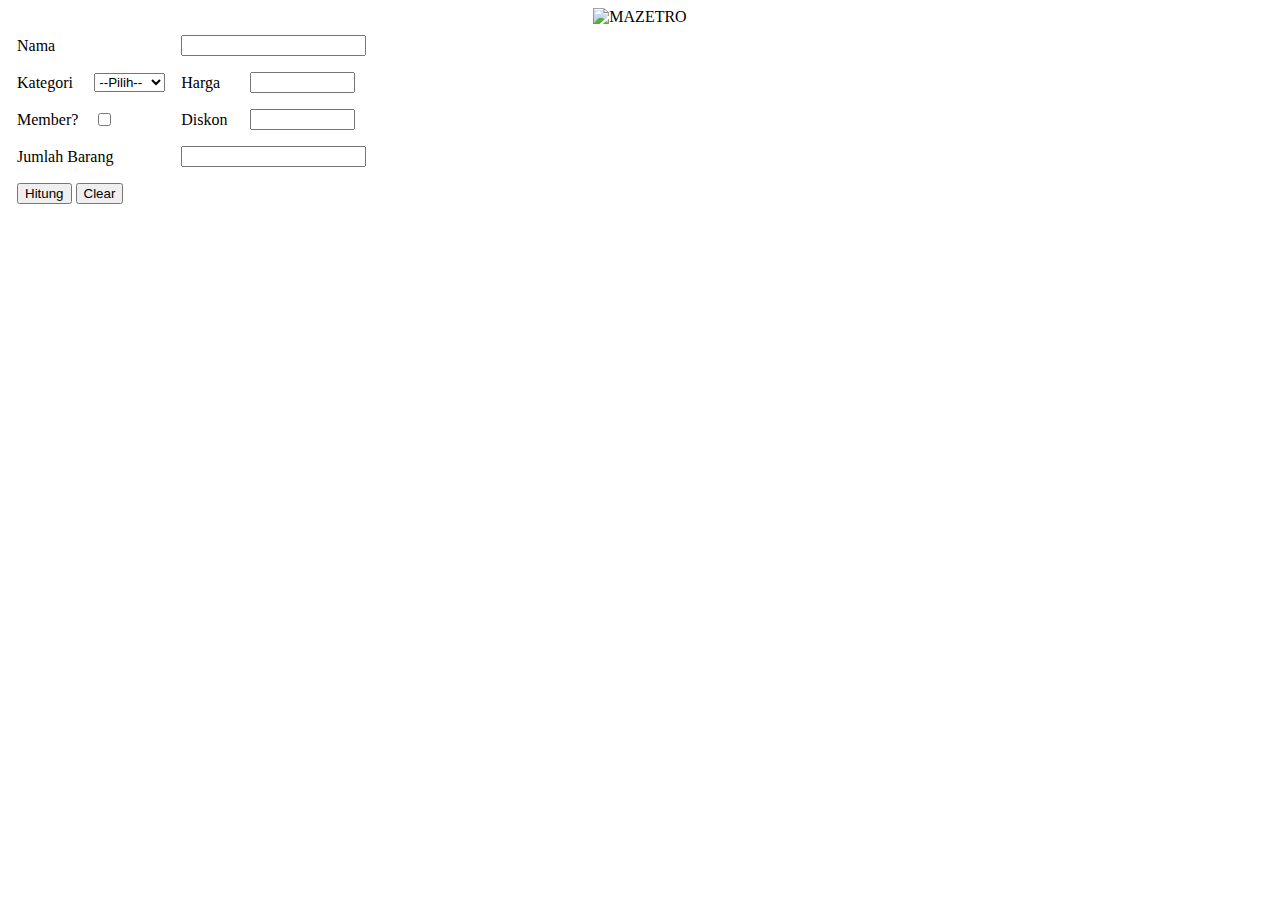
==== cashier.html @ e4017f59 "Menambahakan button Hitung dan Clear" ====
<!DOCTYPE html>
<html lang="id">
<head>
    <meta charset="UTF-8">
    <meta http-equiv="X-UA-Compatile" content="IE=edge">
    <meta name="viewport" content="width=device-width, initial-scale=1.0">
    <title>Mesin Kasir</title>
</head>
<body>
    <div class="container" id="form">
        <center><img src="assets/icon.png" alt="MAZETRO" height="80px" width="350px"></center>
        <form name="form">
            <table cellpadding="7">
                <tr>
                    <td colspan="2">
                        <label>Nama</label>
                    </td>
                    <td colspan="2">
                        <input type="text" name="input_nama" class="input">
                    </td>
                </tr>
                <tr>
                    <td>
                        <label>Kategori</label>
                    </td>
                    <td>
                        <select name="input_barang" onchange="munculhargabarang()">
                            <option value="baju">--Pilih--</option>
                            <option value="baju">Baju</option>
                            <option value="jacket">Jacket</option>
                            <option value="sweater">Sweater</option>
                            <option value="sepatu">Sepatu</option>
                            <option value="sandal">Sandal</option>
                        </select>
                    </td>
                    <td>
                        <label>Harga<label>
                    </td>
                    <td>
                        <input type="text" name="output_hargabarang" size=10>
                    </td>
                </tr>
                <tr>
                    <td>
                        <label>Member?</label>
                    </td>
                    <td>
                        <input type="checkbox" name="memberbukan" onchange="apakahmember()"/>
                    </td>
                    <td>
                        <label>Diskon</td>
                    </td>
                    <td>
                        <input type="text" name="output_diskon" size="10"/>
                    </td>
                </tr>
                <tr>
                    <td colspan="2">
                        <label>Jumlah Barang</label>
                    </td>
                    <td colspan="2">
                        <input type="number" name="input_jumlahbarang" size="10" class="input">
                    </td>
                </tr>
                <tr>
                    <td colspan="4">
                        <input type="button" onclick="totalharga()" value="Hitung">
                        <input type="reset" value="Clear">
                    </td>
                </tr>
            </table>
        </form>
    </div>
</body>
</html>
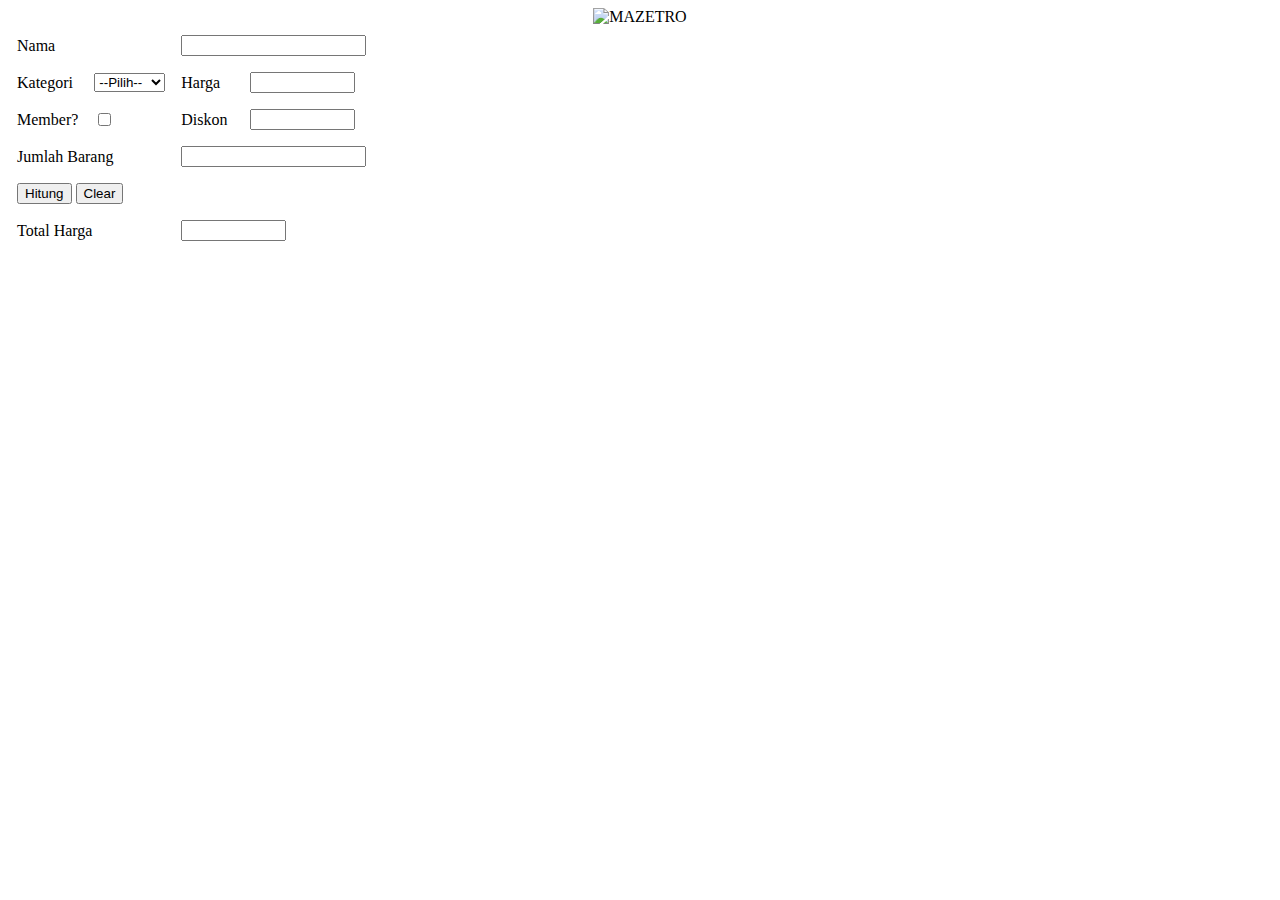
==== commit 07322609: "Menambahkan form total harga dengan inputan" ====
--- a/cashier.html
+++ b/cashier.html
@@ -68,6 +68,14 @@
                         <input type="reset" value="Clear">
                     </td>
                 </tr>
+                <tr>
+                    <td colspan="2">
+                        <label>Total Harga</label>
+                    </td>
+                    <td colspan="2">
+                        <input type="text" name="output_totalharga" size="10" class="input"></input>
+                    </td>
+                </tr>
             </table>
         </form>
     </div>
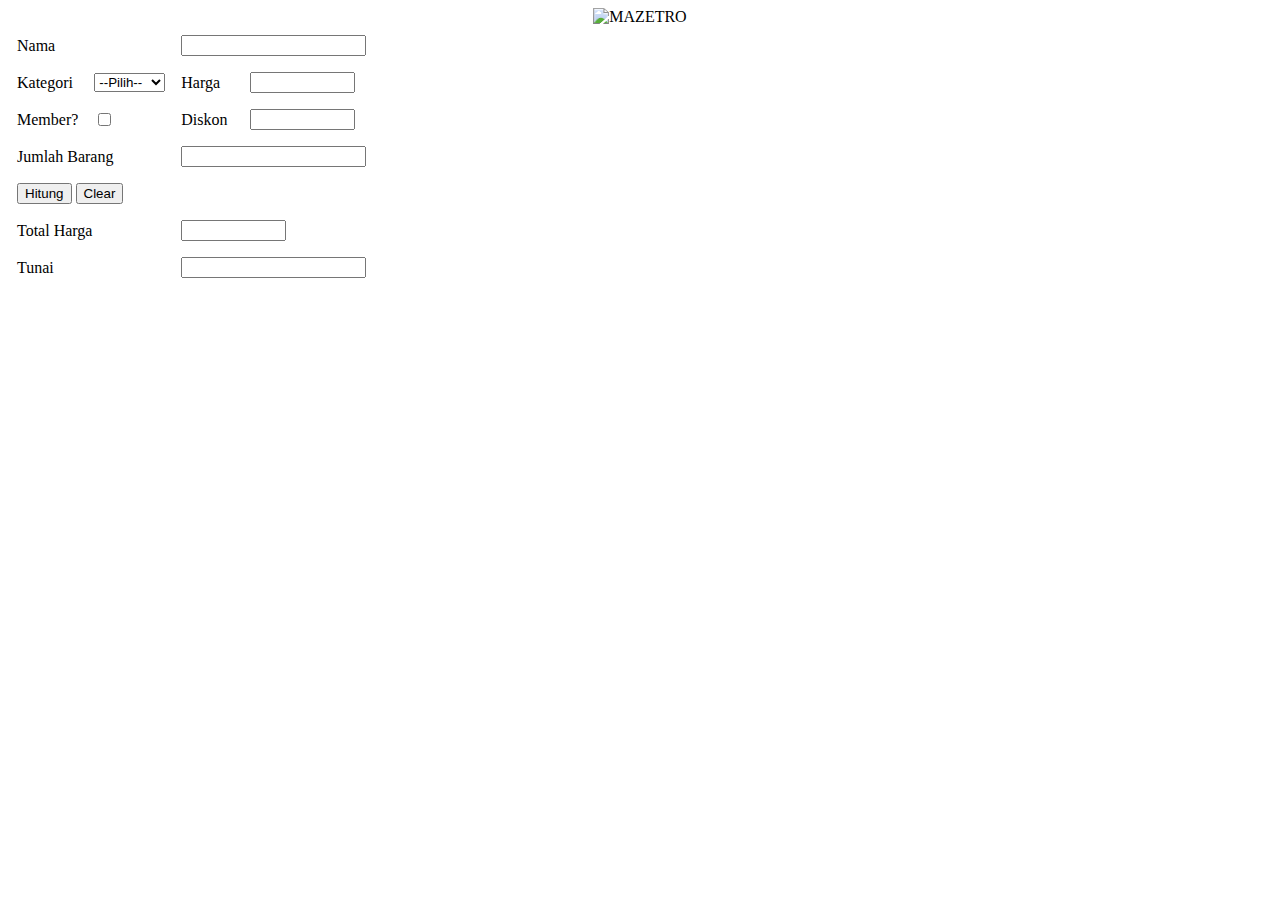
==== commit d7c151e8: "Menambahkan form Tunai dengan inputan" ====
--- a/cashier.html
+++ b/cashier.html
@@ -76,6 +76,14 @@
                         <input type="text" name="output_totalharga" size="10" class="input"></input>
                     </td>
                 </tr>
+                <tr>
+                    <td colspan="2">
+                        <label>Tunai</label>
+                    </td>
+                    <td colspan="2">
+                        <input type="number" name="input_tunai" size="10" class="input"></input>
+                    </td>
+                </tr>
             </table>
         </form>
     </div>
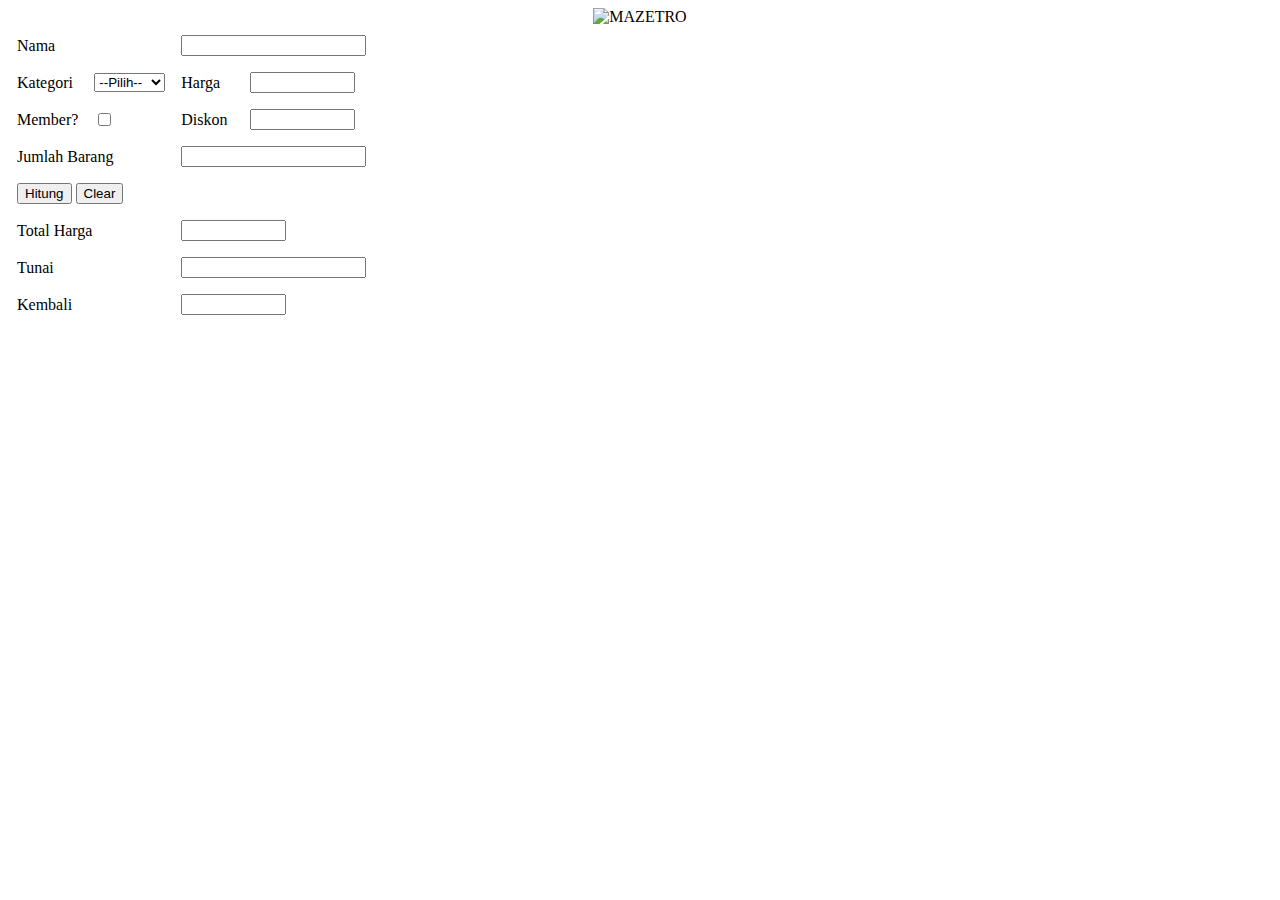
==== commit dc3df24a: "Menambahkan form Kembali dan juga form input" ====
--- a/cashier.html
+++ b/cashier.html
@@ -84,6 +84,14 @@
                         <input type="number" name="input_tunai" size="10" class="input"></input>
                     </td>
                 </tr>
+                <tr>
+                    <td colspan="2">
+                        <label>Kembali</label>
+                    </td>
+                    <td colspan="2">
+                        <input type="text" name="output_kembali" size="10" class="input"></input>
+                    </td>
+                </tr>
             </table>
         </form>
     </div>
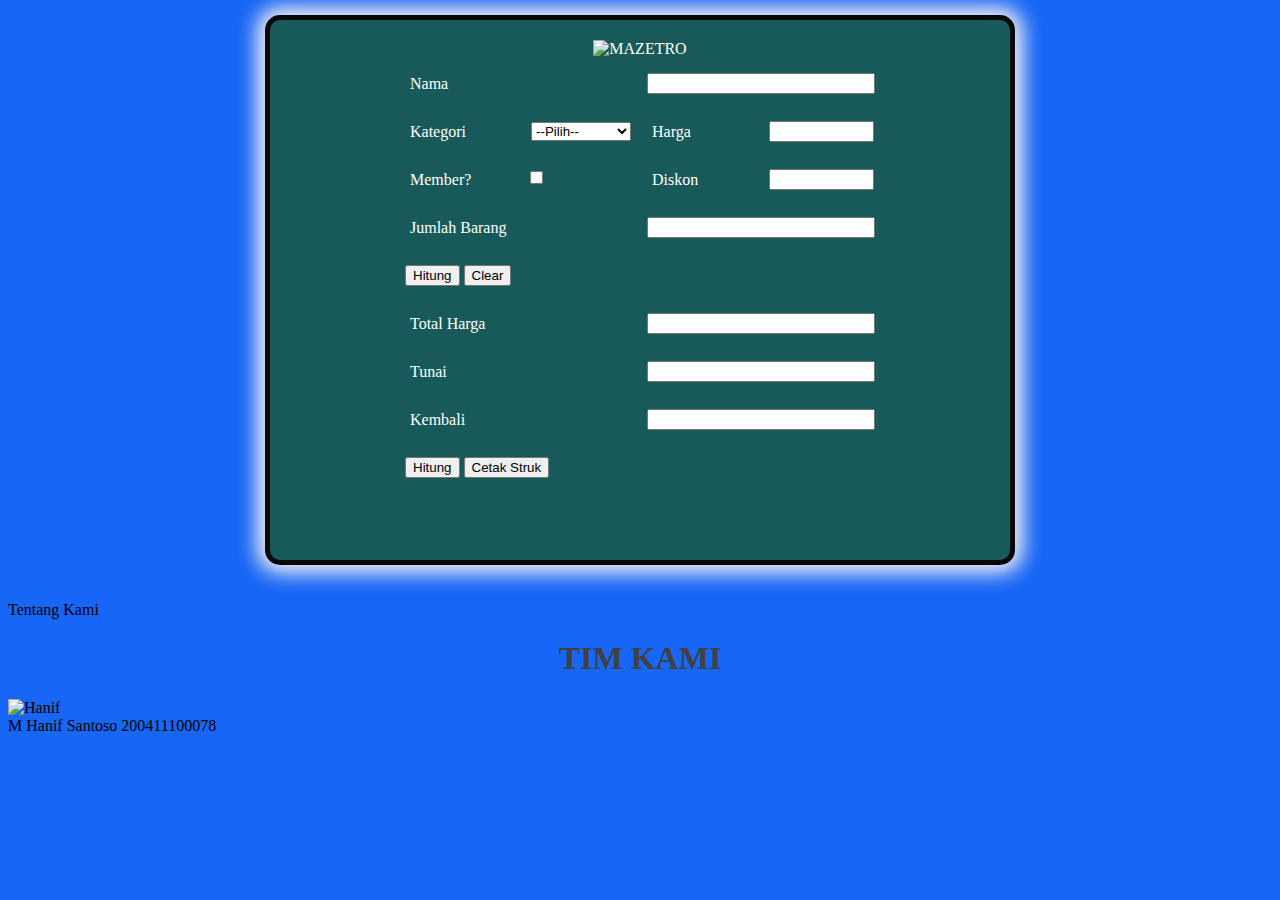
==== commit 6d5397bb: "Menambahkan data-data Hanif dan script fontawesome" ====
--- a/cashier.html
+++ b/cashier.html
@@ -5,6 +5,9 @@
     <meta http-equiv="X-UA-Compatile" content="IE=edge">
     <meta name="viewport" content="width=device-width, initial-scale=1.0">
     <title>Mesin Kasir</title>
+    <link rel="stylesheet" href="assets/style.css">
+    <script src="https://kit.fontawesome.com/e2dc310ef3.js" crossorigin="anonymous"></script>
+    <script defer src="assets/cashier.js"></script>
 </head>
 <body>
     <div class="container" id="form">
@@ -92,8 +95,37 @@
                         <input type="text" name="output_kembali" size="10" class="input"></input>
                     </td>
                 </tr>
+                <tr>
+                    <td colspan="4">
+                        <input type="button" onclick="kembali()" value="Hitung">
+                        <input type="button" onclick="cetakstruk()" value="Cetak Struk">
+                    </td>
+                </tr>
             </table>
         </form>
     </div>
+    <div id="hasil">
+        <center><img="assets/icon.png" height="50px"/></center>
+        <p class="text">TAMAN ELANG</p>
+        <P class="text">JL. PERUM TAMAN ELANG BLOK CA.15</p>
+        <br>
+        <p class="text">SLIP PEMBAYARAN</p>
+        <p id="cetak" style="font-size: 16px;"></p>
+        <br>
+        <p class="text">LAYANAN KONSUMEN SMS</p>
+        <p class="text">0822 4572 1345</p>
+        <button onclick="window.print()">Cetak</button>
+        <button onclick="location.reload()">Back</button>
+    </div>
+    <br><br>
+    <a id="team" class="btn" onclick="tentangkami()">Tentang Kami</a>
+    <div id="about">
+        <center><h1 style="color: rgb(66, 64, 64);">TIM KAMI</h1></center>
+        <div class="gallery">
+            <img src="assets/hanif.png" alt="Hanif" width="600" height="400">
+            <div class="desc">M Hanif Santoso 200411100078</div>
+            <center><span><a href="https://github.com/HanifSantoso05"><i class="fab fa-github"></i></a></span></center>
+        </div>
+    </div>
 </body>
 </html>
--- a/assets/style.css
+++ b/assets/style.css
@@ -0,0 +1,46 @@
+.container {
+    width: 700px;
+    height: 500px;
+    margin: auto;
+    margin-top: 15px;
+    padding: 20px;
+    border-radius: 15px;
+    color: white;
+    background-color: rgb(24, 90, 90);
+    box-shadow: 0 0 20px 8px rgb(248, 243, 243);
+    border: solid 5px rgb(8, 8, 8);
+}
+table {
+    color: white;
+    margin: auto;
+}
+body {
+    background-color: rgb(24, 102, 245);
+}
+form {
+    line-height: 2em;
+}
+label, select {
+    margin-left: 5px;
+    width: 100px;
+    display: block;
+    float: left;
+    line-height: 15px;
+}
+.input {
+    width: 220px;
+}
+#hasil {
+    margin: auto;
+    border: solid 3px black;
+    width: 400px;
+    height: 500px;
+    display: none;
+    padding: 20px;
+}
+.text {
+    text-align: center;
+    line-height: 1;
+    font-size: 15px;
+    font-family: 'Times New Roman', Times, serif;
+}
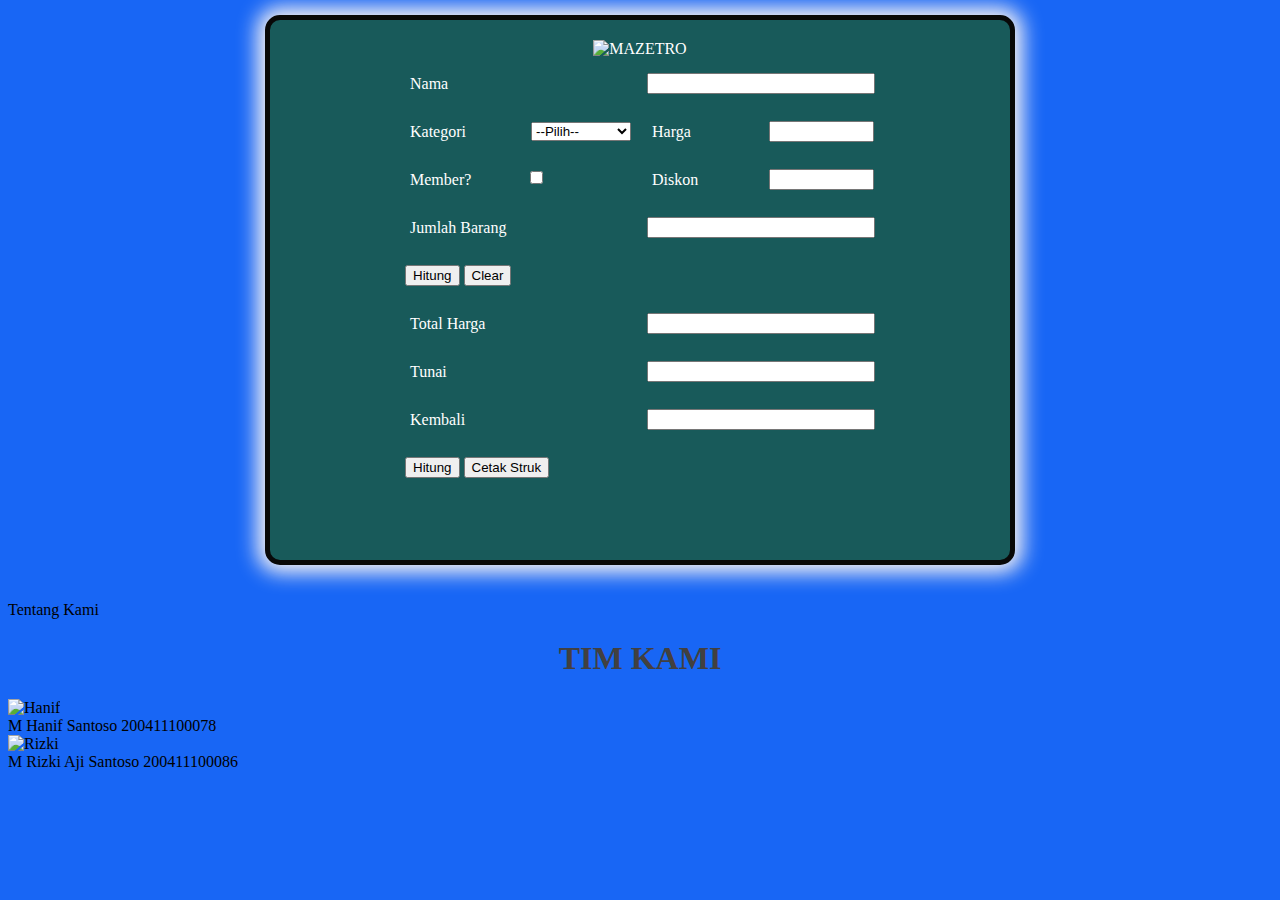
==== commit 380b247a: "Menambahkan data-data Rizki" ====
--- a/cashier.html
+++ b/cashier.html
@@ -126,6 +126,11 @@
             <div class="desc">M Hanif Santoso 200411100078</div>
             <center><span><a href="https://github.com/HanifSantoso05"><i class="fab fa-github"></i></a></span></center>
         </div>
+        <div class="gallery">
+            <img src="assets/rizki.jpg" alt="Rizki" width="600" height="400">
+            <div class="desc">M Rizki Aji Santoso 200411100086</div>
+            <center><span><a href="https://github.com/rizkyluxszerr"><i class="fab fa-github"></i></a></span></center>
+        </div>
     </div>
 </body>
 </html>
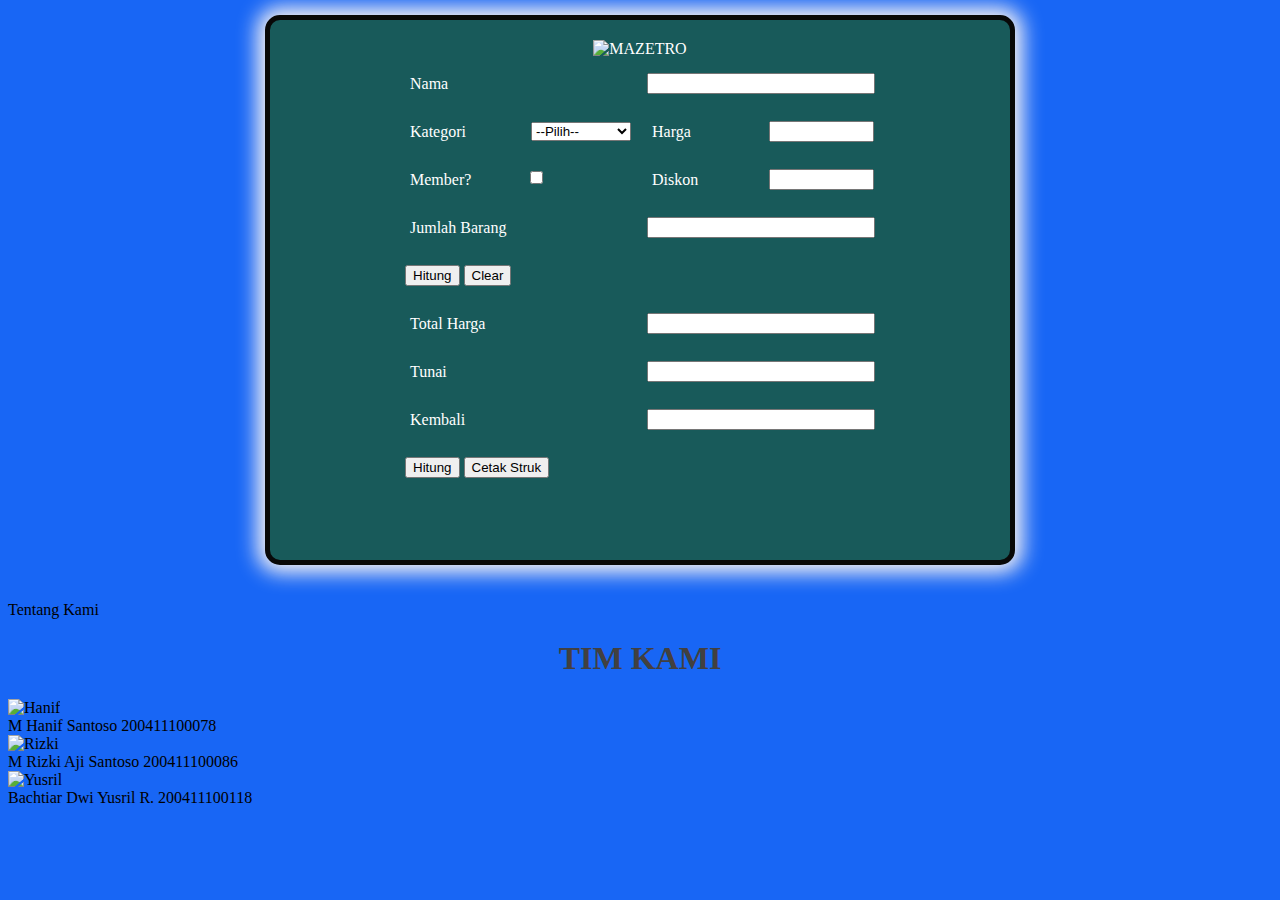
==== commit 304fdbdf: "Menambahkan data-data Yusril" ====
--- a/cashier.html
+++ b/cashier.html
@@ -131,6 +131,11 @@
             <div class="desc">M Rizki Aji Santoso 200411100086</div>
             <center><span><a href="https://github.com/rizkyluxszerr"><i class="fab fa-github"></i></a></span></center>
         </div>
+        <div class="gallery">
+            <img src="assets/yusril.jpg" alt="Yusril" width="600" height="400">
+            <div class="desc">Bachtiar Dwi Yusril R. 200411100118</div>
+            <center><span><a href="https://github.com/bchtryusril17"><i class="fab fa-github"></i></a></span></center>
+        </div>
     </div>
 </body>
 </html>
